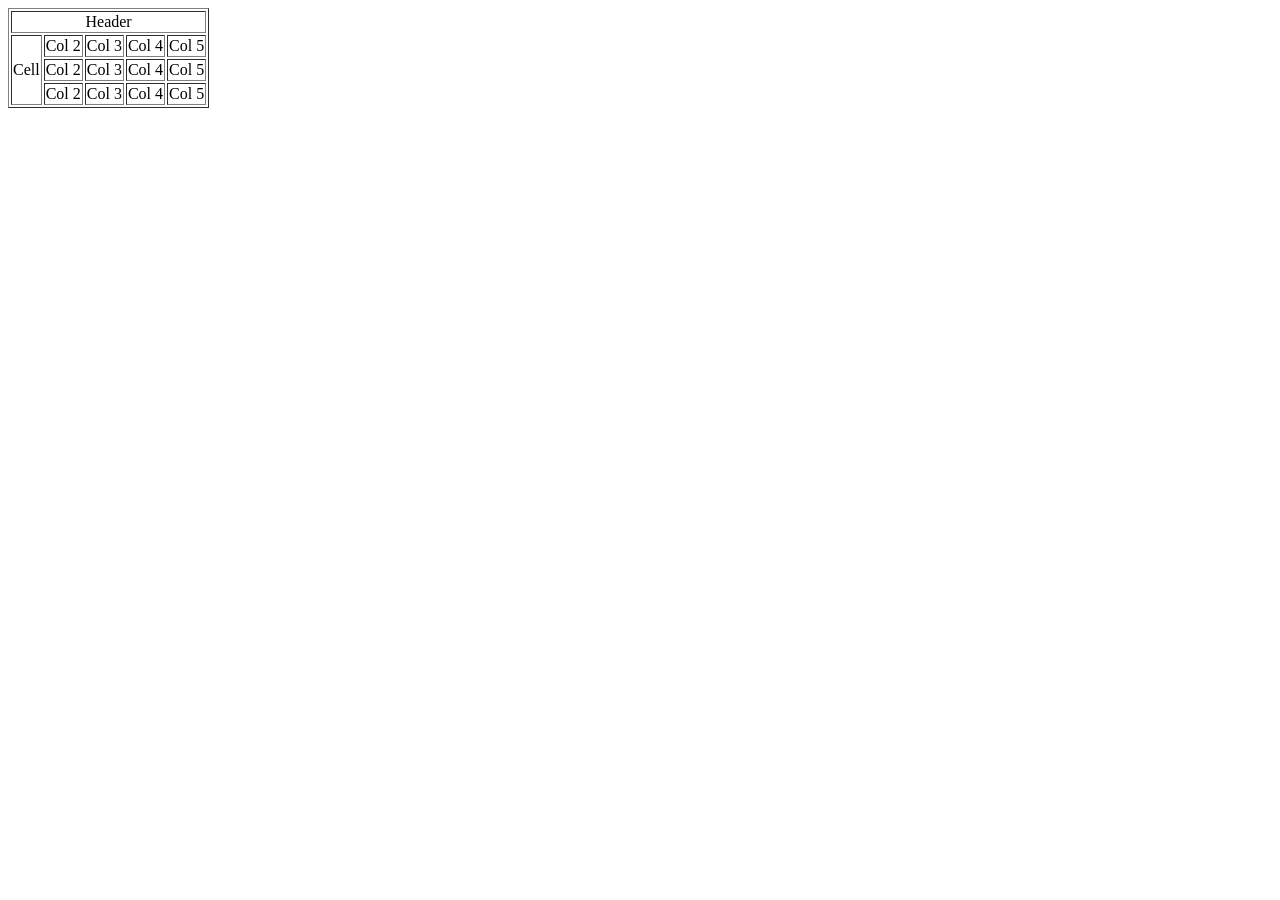
==== Maser/HTML/ch6,7/task1.html @ 8dcbfd5a "Table1" ====
<!DOCTYPE html>
<html lang="en">

<head>
    <meta charset="UTF-8">
    <meta name="viewport" content="width=device-width, initial-scale=1.0">
    <title>Table</title>
</head>

<body>

    <table border="1">
        <tr>
            <!-- center only now for basic center text but later on i can modify by css  -->
            <td colspan="5"><center>Header</center></td>
        </tr>

        <tr>
            <td rowspan="3">Cell</td>
            <td>Col 2</td>
            <td>Col 3</td>
            <td>Col 4</td>
            <td>Col 5</td>
        </tr>

        <tr>
            <td>Col 2</td>
            <td>Col 3</td>
            <td>Col 4</td>
            <td>Col 5</td>
        </tr>

        <tr>
            <td>Col 2</td>
            <td>Col 3</td>
            <td>Col 4</td>
            <td>Col 5</td>
        </tr>
    </table>
</body>

</html>
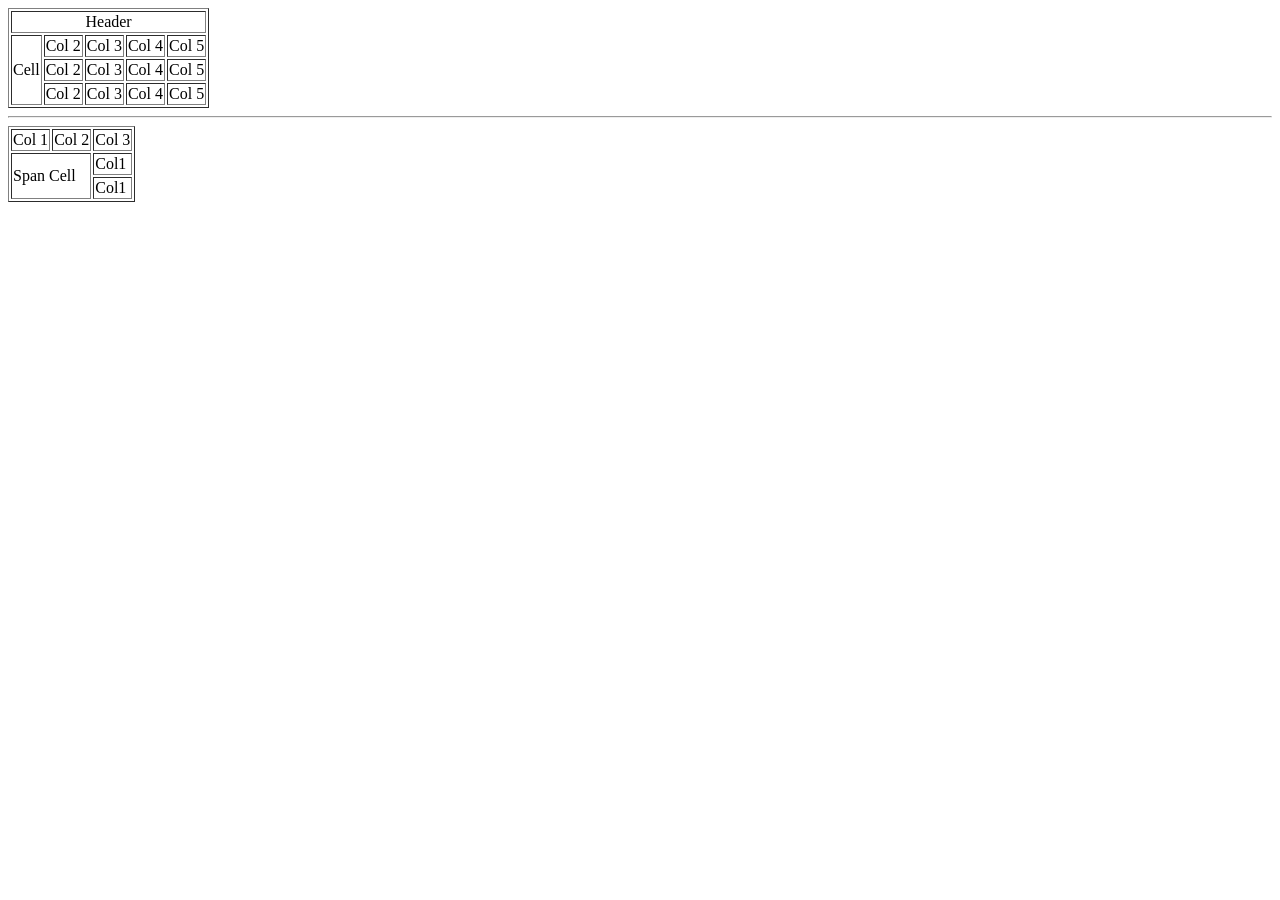
==== commit a98e5ef4: "form" ====
--- a/Maser/HTML/ch6,7/task1.html
+++ b/Maser/HTML/ch6,7/task1.html
@@ -37,6 +37,29 @@
             <td>Col 5</td>
         </tr>
     </table>
+    <hr>
+    <table border="1">
+        <!---first row---->
+  <tr>
+    <td> Col 1</td>
+    <td> Col 2</td>
+    <td> Col 3</td>
+  </tr>
+  
+  <tr>
+    <!---------row 2=> 2 row ,2col-->
+    <td rowspan="2" colspan="2">Span Cell</td>
+    <td>Col1</td>
+  </tr>
+  <!----row 3-->
+  <tr>
+    <td>Col1</td>
+  </tr>
+</table>
+
+
+
+
 </body>
 
 </html>
